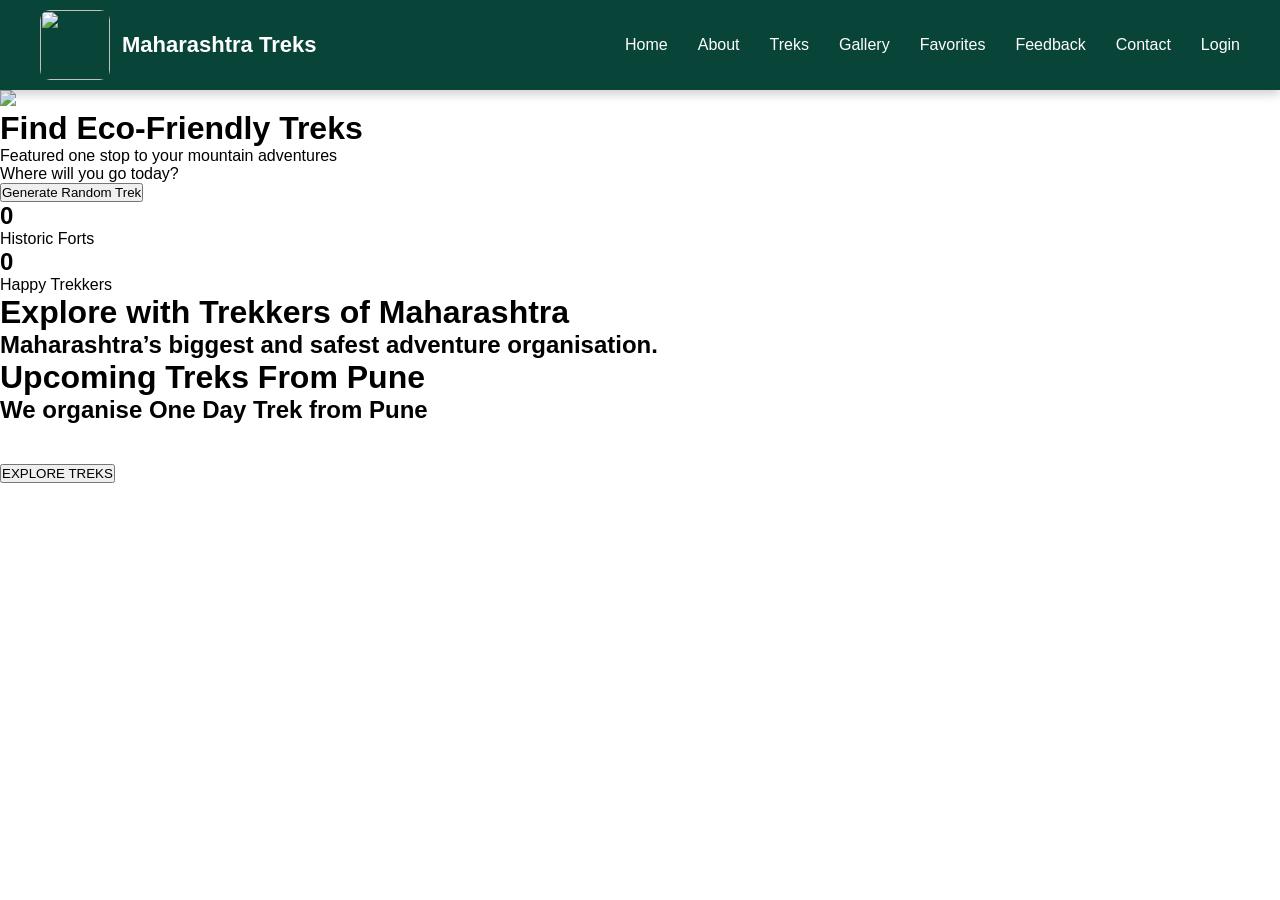
==== index.html @ a1c2f024 "stat section part2" ====
<!DOCTYPE html>
<html lang="en">
<head>
    <meta charset="UTF-8">
    <meta name="viewport" content="width=device-width, initial-scale=1.0">
    <title>Maharashtra Treks</title>

<link rel="stylesheet" href="./Navbar.css">
<link rel="stylesheet" href="./Home.css">
<style>
    

*{
    margin:0;
    padding:0;
    box-sizing:border-box;
}

body{
    font-family: Arial, Helvetica, sans-serif;
    overflow-x:hidden;
    width:100%;
}


.navbar{
    display:flex;
    align-items:center;
    justify-content:space-between;

    background:#094438;
    padding:10px 40px;

    position:sticky;
    top:0;
    z-index:1000;

    box-shadow:0 4px 10px rgba(0,0,0,0.2);
}

/* Logo */

.logo{
    display:flex;
    align-items:center;
    gap:12px;
}

.logo img{
    width:70px;
    height:70px;
    object-fit:cover;
    border-radius:10px;
}

.logo-text{
    color:#ffffff;
    font-size:22px;
    font-weight:600;
}

/* Navigation Links */

.nav-links{
    display:flex;
    align-items:center;
    gap:30px;
    list-style:none;

    margin-left:auto;
}

.nav-links a{
    text-decoration:none;
    color:#ffffff;
    font-weight:500;
    transition:0.3s ease;
}

.nav-links a:hover{
    color:#C0B87A;
}

/* Hamburger Menu */

.menu-toggle{
    display:none;
    font-size:28px;
    color:white;
    cursor:pointer;
}


#img{
    display:block;
    width:100%;
    height:auto;
}


@media(max-width:900px){

    .navbar{
        padding:10px 20px;
    }

    .menu-toggle{
        display:block;
        margin-left:auto;
    }

    .nav-links{
        position:absolute;
        top:100%;
        left:0;

        width:100%;
        background:#005F02;

        flex-direction:column;
        align-items:center;
        gap:20px;

        padding:20px 0;

        display:none;
    }

    .nav-links.show{
        display:flex;
    }
}
</style>
</head>
<body>
    
<!-- ================= NAVBAR ================= -->

<nav class="navbar">

<div class="logo">
<img src="./main-logo.png">
<h1 class="logo-text">Maharashtra Treks</h1>
</div>

<div class="menu-toggle" onclick="toggleMenu()">☰</div>

<ul class="nav-links" id="navLinks">
<li><a href="index.html">Home</a></li>
<li><a href="about.html">About</a></li>
<li><a href="#">Treks</a></li>
<li><a href="#">Gallery</a></li>
<li><a href="favorites.html">Favorites</a></li>
<li><a href="feedback.html">Feedback</a></li>
<li><a href="contact.html">Contact</a></li>
<li><a href="login.html">Login</a></li>
</ul>

</nav>

<!-- ================= HERO SLIDER ================= -->

<div class="ig">
<img src="./images/home/img1.jpg" class="hero-img">

<div class="hero">
<h1 class="hero-title">Find Eco-Friendly Treks</h1>
<p>Featured one stop to your mountain adventures</p>
</div>
</div>

<!-- ================= SEARCH SECTION ================= -->

<section class="search-container">
<div id="trek-result">Where will you go today?</div>
<button class="btn-action" onclick="generateTrek()">
Generate Random Trek
</button>
</section>

<!-- ================= STATS ================= -->

<section class="stats-grid">

<div class="stat-card">
<h2 id="count-forts">0</h2>
<p>Historic Forts</p>
</div>

<div class="stat-card">
<h2 id="count-users">0</h2>
<p>Happy Trekkers</p>
</div>

</section>

<!-- ================= PART 1 ================= -->

<h1 class="explore">
Explore with <span class="explore-part">Trekkers of Maharashtra</span>
</h1>

<h2 class="explore-subheading">
Maharashtra’s biggest and safest adventure organisation.
</h2>

<div id="card-container1" class="card-container"></div>


<!-- ================= PART 2 ================= -->

<h1 class="explore">
Upcoming Treks <span class="explore-part">From Pune</span>
</h1>

<h2 class="explore-subheading">
We organise One Day Trek from Pune
</h2>

<div id="card-container2"
style="display:flex;gap:20px;justify-content:center;flex-wrap:wrap;padding:20px;">
</div>

<button class="explore-btn" href="./track.html">EXPLORE TREKS</button>









<script>
    function toggleMenu(){
    document.getElementById("navLinks").classList.toggle("show");
}

</script>
</body>
</html>
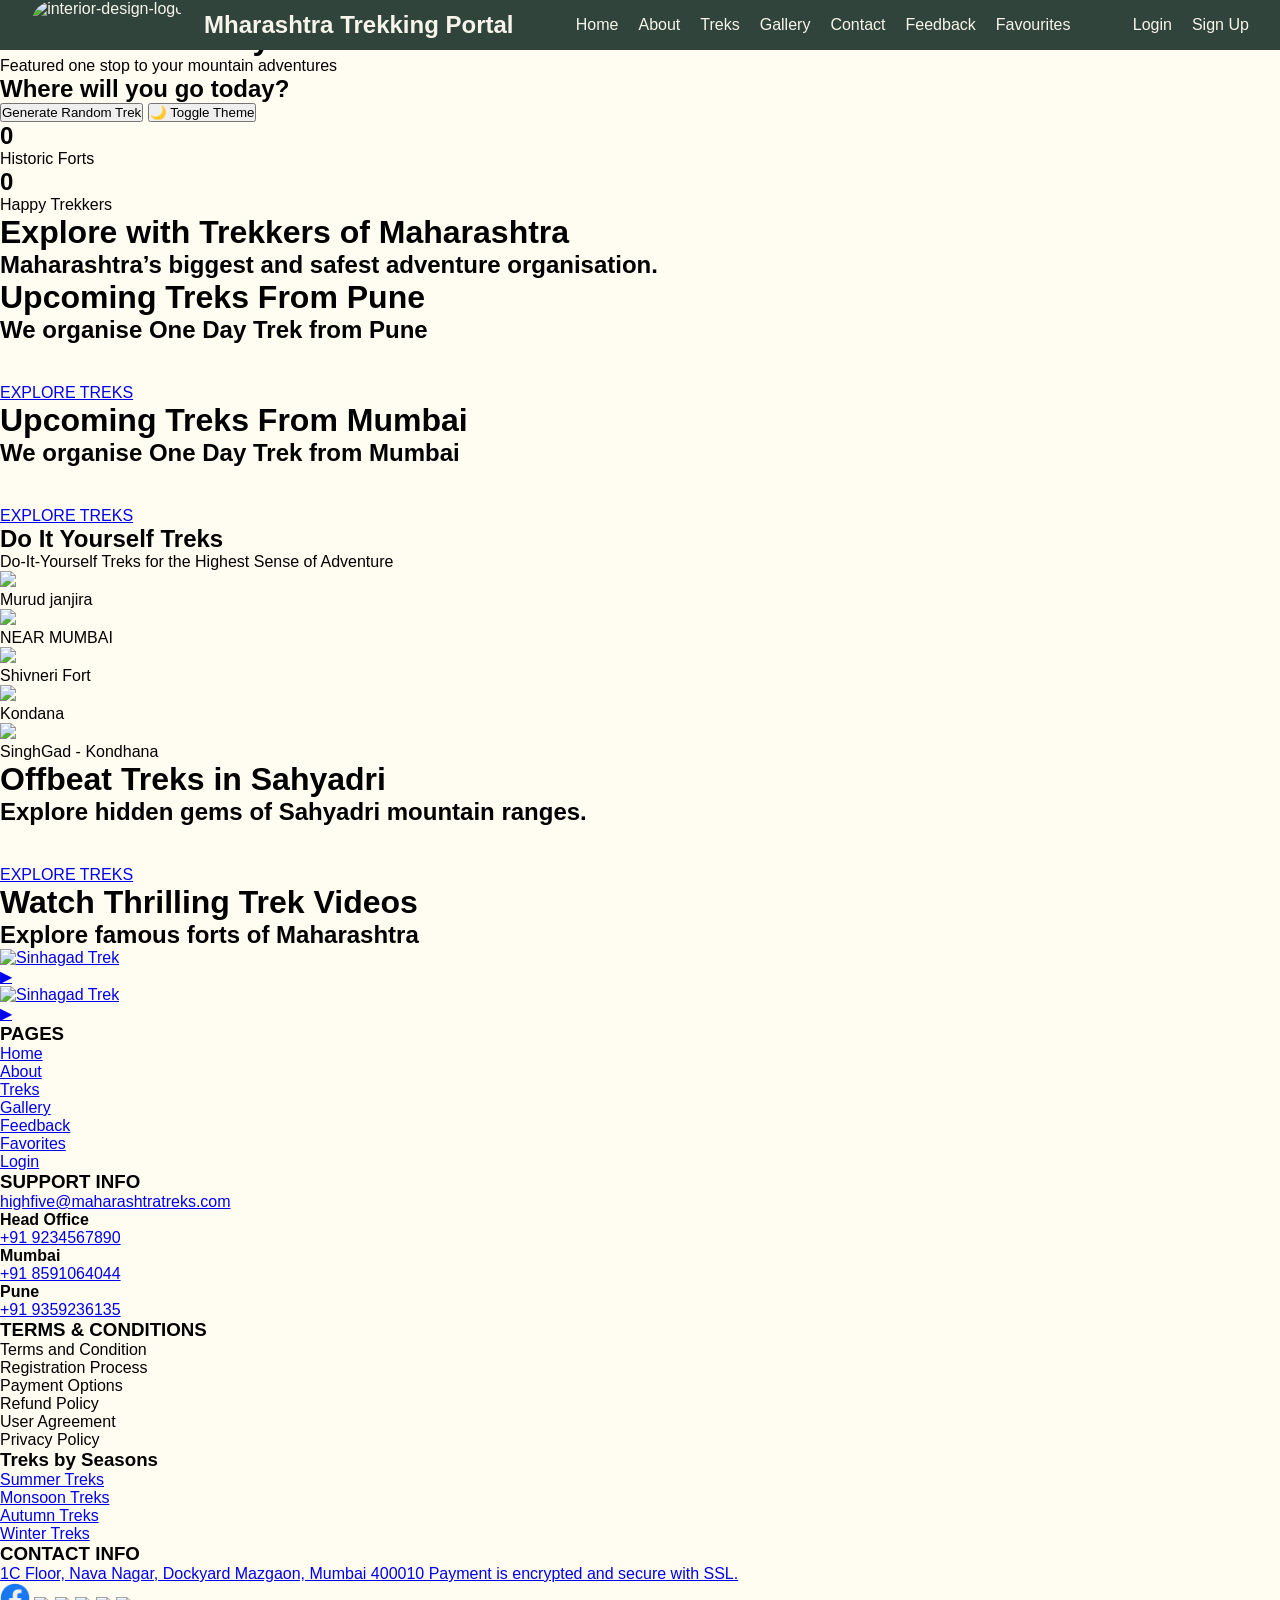
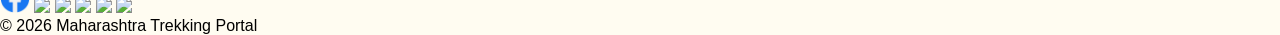
==== commit 6b756ad2: "common logo added" ====
--- a/index.html
+++ b/index.html
@@ -6,162 +6,184 @@
     <title>Maharashtra Treks</title>
 
 <link rel="stylesheet" href="./Navbar.css">
-<link rel="stylesheet" href="./Home.css">
+<link rel="stylesheet" href="./css/style.css">
+<link rel="icon" type="image-icon" href="./images/common-image/trekking-logo.png">
 <style>
-    
-
 *{
-    margin:0;
-    padding:0;
-    box-sizing:border-box;
-}
-
-body{
-    font-family: Arial, Helvetica, sans-serif;
-    overflow-x:hidden;
+  margin:0;
+  padding:0;
+  box-sizing:border-box;
+  font-family: "Poppins", sans-serif;
+}
+        body{
+            font-family: Arial, sans-serif; 
+            background-color: rgb(255, 252, 241); 
+        }
+.navbar-main-container {
+    background-color: #31443b;
+    color: #f7f5eb ;
+    display: flex;
+    justify-content: space-around;
+    align-items: center;
+    position: fixed;
+    top: 0;
+
+    width: 100%;
+    z-index: 1000;
+}
+
+.main-container {
+    height: 600px;
+    width: 1527px;
+}
+
+.logo-container {
+    display: flex;
+    align-items: center;
+    gap: 20px;
+}
+
+.project-name {
+    font-size: 24px;
+    font-weight: bold;
+    cursor: pointer;
+    font-family:"Poppins" ,sans-serif;
+}
+
+.main-logo {
+    border-radius: 60px;
+
+}
+
+.nav-links-container {
+    display: flex;
+    gap: 20px;
+    cursor: pointer;
+    color: #f7f5eb ;
+}
+
+.nav-text-container {
+    color:#f7f5eb ;
+     text-decoration: none; 
+     
+}
+.nav-text-container:hover{
+    color: #f0c76b ;            
+}
+
+.auth-links-containar {
+    display: flex;
+    gap: 20px;
+    cursor: pointer;
+}
+
+.main-container {
+    height: 600px;
+    width: 1527px;
+}
+/* HAMBURGER BUTTON */
+.menu-toggle{
+display:none;
+font-size:28px;
+cursor:pointer;
+color:white;
+}
+
+/* MOBILE VIEW */
+@media screen and (max-width:768px){
+
+.menu-toggle{
+display:block;
+}
+
+.navbar-main-container{
+flex-wrap:wrap;
+}
+
+.nav-links-container{
+display:none;
+flex-direction:column;
+width:100%;
+text-align:center;
+background:#31443b;
+}
+
+.auth-links-containar{
+display:none;
+flex-direction:column;
+width:100%;
+text-align:center;
+background:#31443b;
+}
+
+.nav-links-container.active,
+.auth-links-containar.active{
+display:flex;
+}
+
+}
+/* ================= TABLET (601px – 992px) ================= */
+@media screen and (max-width:992px){
+
+.navbar-main-container{
+    flex-wrap:wrap;
+    padding:10px;
+}
+
+.nav-links-container{
+    gap:15px;
+}
+
+.main-container{
     width:100%;
 }
 
-
-.navbar{
-    display:flex;
-    align-items:center;
-    justify-content:space-between;
-
-    background:#094438;
-    padding:10px 40px;
-
-    position:sticky;
-    top:0;
-    z-index:1000;
-
-    box-shadow:0 4px 10px rgba(0,0,0,0.2);
-}
-
-/* Logo */
-
-.logo{
-    display:flex;
-    align-items:center;
-    gap:12px;
-}
-
-.logo img{
-    width:70px;
-    height:70px;
-    object-fit:cover;
-    border-radius:10px;
-}
-
-.logo-text{
-    color:#ffffff;
-    font-size:22px;
-    font-weight:600;
-}
-
-/* Navigation Links */
-
-.nav-links{
-    display:flex;
-    align-items:center;
-    gap:30px;
-    list-style:none;
-
-    margin-left:auto;
-}
-
-.nav-links a{
-    text-decoration:none;
-    color:#ffffff;
-    font-weight:500;
-    transition:0.3s ease;
-}
-
-.nav-links a:hover{
-    color:#C0B87A;
-}
-
-/* Hamburger Menu */
-
-.menu-toggle{
-    display:none;
-    font-size:28px;
-    color:white;
-    cursor:pointer;
-}
-
-
-#img{
-    display:block;
+}
+
+/* ================= LARGE SCREEN ================= */
+@media screen and (min-width:1200px){
+
+.main-container{
     width:100%;
-    height:auto;
-}
-
-
-@media(max-width:900px){
-
-    .navbar{
-        padding:10px 20px;
-    }
-
-    .menu-toggle{
-        display:block;
-        margin-left:auto;
-    }
-
-    .nav-links{
-        position:absolute;
-        top:100%;
-        left:0;
-
-        width:100%;
-        background:#005F02;
-
-        flex-direction:column;
-        align-items:center;
-        gap:20px;
-
-        padding:20px 0;
-
-        display:none;
-    }
-
-    .nav-links.show{
-        display:flex;
-    }
-}
-</style>
+}
+
+}</style>
 </head>
 <body>
     
 <!-- ================= NAVBAR ================= -->
-
-<nav class="navbar">
-
-<div class="logo">
-<img src="./main-logo.png">
-<h1 class="logo-text">Maharashtra Treks</h1>
-</div>
-
-<div class="menu-toggle" onclick="toggleMenu()">☰</div>
-
-<ul class="nav-links" id="navLinks">
-<li><a href="index.html">Home</a></li>
-<li><a href="about.html">About</a></li>
-<li><a href="#">Treks</a></li>
-<li><a href="#">Gallery</a></li>
-<li><a href="favorites.html">Favorites</a></li>
-<li><a href="feedback.html">Feedback</a></li>
-<li><a href="contact.html">Contact</a></li>
-<li><a href="login.html">Login</a></li>
-</ul>
-
-</nav>
-
+<header>
+     <div class="main-containe">
+        <div class="navbar-main-container">
+            <div class="logo-container">
+                <img src="./images/trek-logo.png" alt="interior-design-logo" height="50px" class="main-logo">
+                <b class="project-name">Mharashtra Trekking Portal</b>
+            </div>
+            
+          <div class="menu-toggle" onclick="toggleMenu()">☰</div>
+            
+           <div class="nav-links-container" id="navMenu">
+                <a href="./index.html" class="nav-text-container"> Home</a>
+                <a href="./pages/about.html" class="nav-text-container">About</a>
+                <a href="./pages/trek.html" class="nav-text-container">Treks</a>
+                <a href="./pages/gallery.html" class="nav-text-container">Gallery</a>
+                <a href="./pages/contact.html" class="nav-text-container">Contact</a>
+                <a href="./pages/feedback.html" class="nav-text-container">Feedback</a>
+                <a href="./pages/favourite.html" class="nav-text-container">Favourites</a>
+            </div>
+
+            <div class="auth-links-containar">
+                <a href="./pages/login.html" class="nav-text-container">Login</a>
+                <a href="./pages/signup.html" class="nav-text-container">Sign Up</a>
+            </div>
+        </div>
+
+</header>
 <!-- ================= HERO SLIDER ================= -->
 
 <div class="ig">
 <img src="./images/home/img1.jpg" class="hero-img">
+
 
 <div class="hero">
 <h1 class="hero-title">Find Eco-Friendly Treks</h1>
@@ -172,10 +194,17 @@
 <!-- ================= SEARCH SECTION ================= -->
 
 <section class="search-container">
-<div id="trek-result">Where will you go today?</div>
+
+<h2 id="trek-result">Where will you go today?</h2>
+
 <button class="btn-action" onclick="generateTrek()">
 Generate Random Trek
 </button>
+
+<button class="theme-btn" onclick="toggleTheme()">
+🌙 Toggle Theme
+</button>
+
 </section>
 
 <!-- ================= STATS ================= -->
@@ -220,22 +249,216 @@
 <div id="card-container2"
 style="display:flex;gap:20px;justify-content:center;flex-wrap:wrap;padding:20px;">
 </div>
-
-<button class="explore-btn" href="./track.html">EXPLORE TREKS</button>
-
-
-
-
-
-
-
-
-
-<script>
-    function toggleMenu(){
-    document.getElementById("navLinks").classList.toggle("show");
-}
-
-</script>
+<a href="./pages/trek.html" class="explore-btn">EXPLORE TREKS</a>
+
+<!-- ================= PART 3 ================= -->
+
+<h1 class="explore">
+Upcoming Treks <span class="explore-part">From Mumbai</span>
+</h1>
+
+<h2 class="explore-subheading">
+We organise One Day Trek from Mumbai
+</h2>
+
+<div id="card-container3"
+style="display:flex;gap:20px;justify-content:center;flex-wrap:wrap;padding:20px;">
+</div>
+
+<a href="./pages/trek.html" class="explore-btn">EXPLORE TREKS</a>
+
+
+
+<!-- ================= DIY SECTION ================= -->
+
+<section class="diy-section">
+
+<h2 class="diy-title">
+Do It <span>Yourself Treks</span>
+</h2>
+
+<p class="diy-subtitle">
+Do-It-Yourself Treks for the Highest Sense of Adventure
+</p>
+
+<div class="diy-container">
+
+<div class="diy-card diy-big">
+<img src="./images/home/img3.jpg">
+<div class="diy-text">Murud janjira</div>
+</div>
+
+<div class="diy-grid">
+
+<div class="diy-card">
+<img src="./images/home/img1.jpg">
+<div class="diy-text">NEAR MUMBAI</div>
+</div>
+
+<div class="diy-card">
+<img src="./images/home/img8.jpg">
+<div class="diy-text">Shivneri Fort</div>
+</div>
+
+<div class="diy-card">
+<img src="./images/home/img2.jpg">
+<div class="diy-text">Kondana </div>
+</div>
+
+<div class="diy-card">
+<img src="./images/home/img5.jpeg">
+<div class="diy-text">SinghGad - Kondhana</div>
+</div>
+
+</div>
+</div>
+
+</section>
+
+
+
+<!-- ================= PART 4 ================= -->
+
+<h1 class="explore">
+Offbeat Treks <span class="explore-part">in Sahyadri</span>
+</h1>
+
+<h2 class="explore-subheading">
+Explore hidden gems of Sahyadri mountain ranges.
+</h2>
+
+<div id="card-container4"
+style="display:flex;gap:20px;justify-content:center;flex-wrap:wrap;padding:20px;">
+</div>
+<a href="./pages/trek.html" class="explore-btn">EXPLORE TREKS</a>
+
+<!-- ================= VIDEO SECTION ================= -->
+<h1 class="explore">
+    Watch Thrilling <span class="explore-part">Trek Videos</span>
+</h1>
+
+<h2 class="explore-subheading">
+    Explore famous forts of Maharashtra
+</h2>
+
+<div class="video-container">
+
+    <!-- Sinhagad - Kondhana -->
+    <div class="video-box">
+
+   <a href="https://www.youtube.com/shorts/CUPjie6G-5w" target="_blank">
+
+        <div class="video-poster">
+            <img src="./images/home/img11.jpg" alt="Sinhagad Trek">
+            <div class="play-btn">▶</div>
+        </div>
+
+    </a>
+
+</div>
+
+    <!-- Murud Janjira -->
+    <div class="video-box">
+
+   <a href="https://www.youtube.com/shorts/-HqSHTiI_aU" target="_blank">
+
+        <div class="video-poster">
+            <img src="./images/home/img9.jpg" alt="Sinhagad Trek">
+            <div class="play-btn">▶</div>
+        </div>
+
+    </a>
+</div>
+</div>
+<script src="./js/home.js"></script>
+<!-- ===== FOOTER ===== -->
+<footer class="main-footer">
+
+    <div class="footer-container">
+
+
+  <div class="footer-col">
+            <h3>PAGES</h3>
+           <a href="./../index.html">Home</a><br>
+           <a href="./pages/about.html">About</a><br>
+           <a href="./pages/treks.html">Treks</a><br>
+           <a href="./pages/gallery.html">Gallery</a><br>
+            <a href="./pages/feedback.html">Feedback</a><br>
+           <a href="./pages/favorites.html">Favorites</a><br>
+           <a href="./pages/login.html">Login</a><br>
+        </div>
+
+
+        <div class="footer-col">
+            <h3>SUPPORT INFO</h3>
+            <p><a href="mailto:homiq@gmail.com">highfive@maharashtratreks.com</a></p>
+            <p><strong>Head Office</strong><br><a href="tel:9234567890">+91 9234567890</a></p>
+            <p><strong>Mumbai</strong><br><a href="tel:8591064044">+91 8591064044</a></p>
+            <p><strong>Pune</strong><br><a href="tel:9359236135">+91 9359236135</a></p>
+        </div>
+
+        <div class="footer-col">
+            <h3>TERMS & CONDITIONS</h3>
+            <p>Terms and Condition</p>
+            <p>Registration Process</p>
+            <p>Payment Options</p>
+            <p>Refund Policy</p>
+            <p>User Agreement</p>
+            <p>Privacy Policy</p>
+        </div>
+
+
+<div class="footer-col">
+            <h3>Treks by Seasons</h3>
+			<p><a href="#">Summer Treks</a></p>
+			<p><a href="#">Monsoon Treks</a></p>
+			<p><a href="#">Autumn Treks</a></p>
+			<p><a href="#">Winter Treks</a></p>
+        </div>
+
+
+
+        <div class="footer-col">
+            <h3>CONTACT INFO</h3>
+            <a href="https://maps.app.goo.gl/Z1JZnKfSWdZ5woG98" target="_blank" rel="noopener">
+            1C Floor, Nava Nagar, Dockyard
+            Mazgaon, Mumbai 400010
+            Payment is encrypted and secure with SSL.</a>
+        </div>
+
+    </div>
+
+    <div class="social-icons">
+    <a href="https://www.facebook.com/maharashtratreks/" target="_blank">
+    <img src="./images/facebook.png" width="30"></a>
+
+    <a href="https://www.instagram.com/maharashtratreks/"  target="_blank">
+    <img src="./images/instagram.png" width="30"></a>
+
+    <a href="https://www.youtube.com/@maharashtratreks" target="_blank">
+    <img src="./images/youtub.png" width="30"></a>
+    
+    <a href="https://web.whatsapp.com/maharashtratreks/" target="_blank">
+        <img src="./images/whatapp.png" width="30"></a>
+
+    <a href="https://www.inlinkedin.com/maharashtratreks/" target="_blank">
+        <img src="./images/linkedin.png" width="30"></a>
+
+    <a href="https://web.twitter.com/maharashtratreks/" target="_blank">
+        <img src="./images/twitter.png" width="30"></a>
+
+    </div>
+
+    <div class="footer-bottom">
+        © 2026 Maharashtra Trekking Portal
+    </div>
+</footer>
+
+<!-- ================= SCRIPT FILE ================= -->
+
+
+
+
+
 </body>
 </html>
